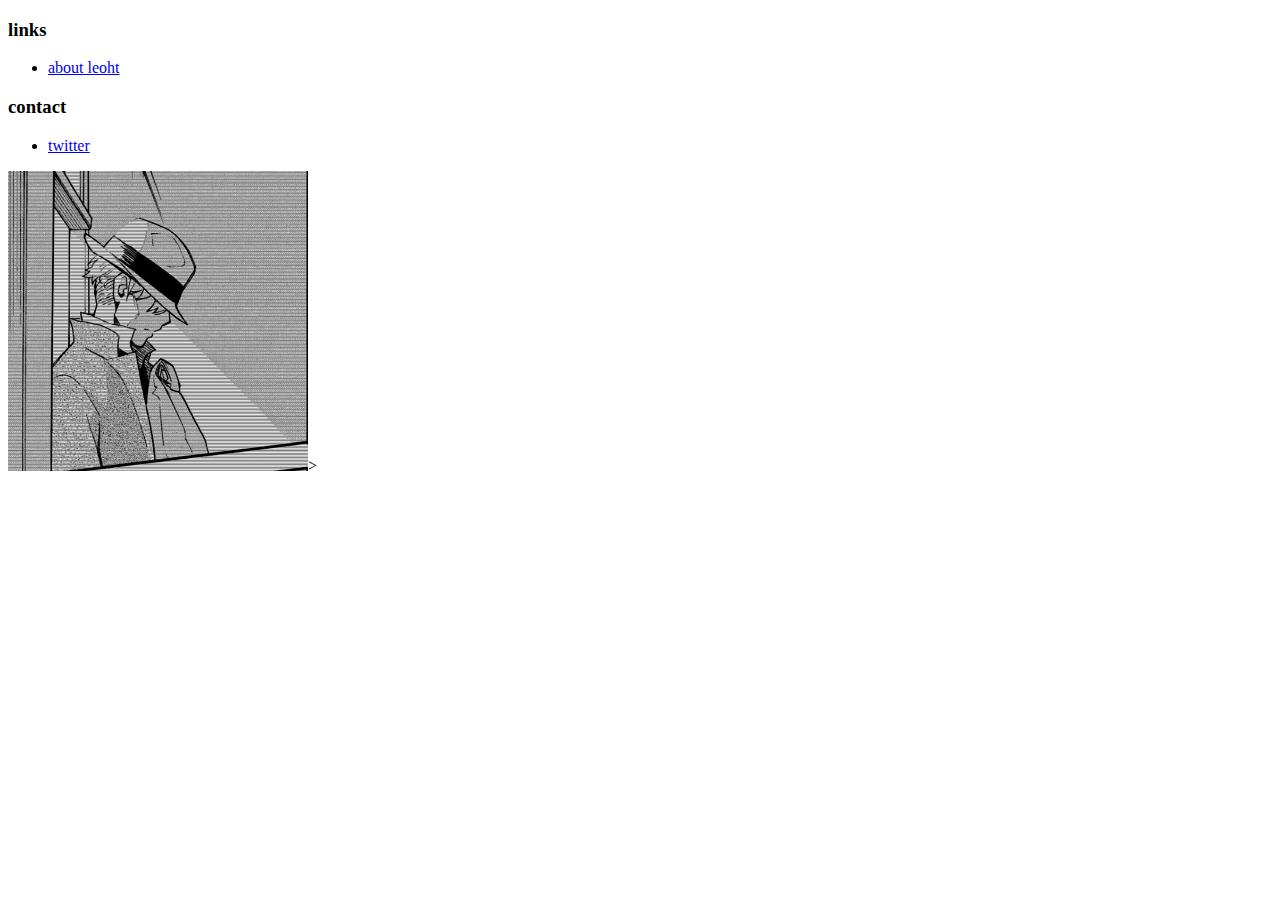
==== index.html @ fc37f43d "loid picture" ====
<!DOCTYPE html>
<html lang = "en">
    
<head> 
    <meta charset = "UTF-8" />
    <meta name = "viewport" content = "width=device-width, initial-scale = 1.0"
    <link rel="styles" href="styles.css" >
    <title> leoht </title>
</head>

<body> 
    <h3><strong>links</strong></h3>
    <ul>
        <li><p><a href = "./pages/about.html" target="_blank" rel="noopener noreferrer"> about leoht</a></p></li>
    </ul>

    <h3><strong>contact</strong></h3>
    <ul>
        <li> <p><a href = "https://twitter.com/jaiselsingh" target="_blank" rel="noopener noreferrer"> twitter </a></p></li>
    </ul>
    <p><img src = "./images/loid.jpg" alt="energy balance" height="300" width="auto">> </p>

    
</body>

</html>
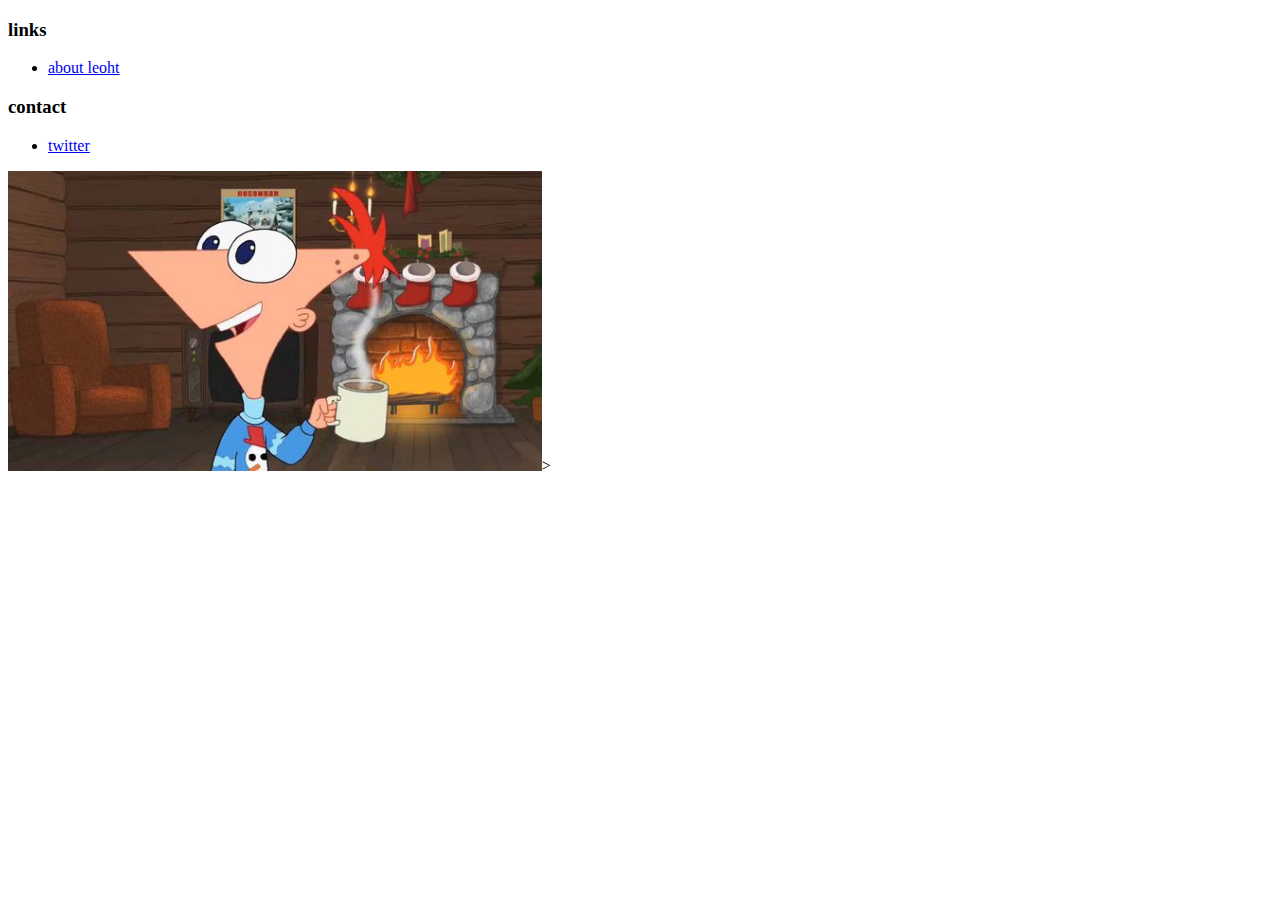
==== commit 03b0b7c9: "Changing icon.jpg" ====
--- a/index.html
+++ b/index.html
@@ -18,7 +18,7 @@
     <ul>
         <li> <p><a href = "https://twitter.com/jaiselsingh" target="_blank" rel="noopener noreferrer"> twitter </a></p></li>
     </ul>
-    <p><img src = "./images/loid.jpg" alt="energy balance" height="300" width="auto">> </p>
+    <p><img src = "./images/icon.jpg" alt="chrome from dr stone" height="300" width="auto">> </p>
 
     
 </body>
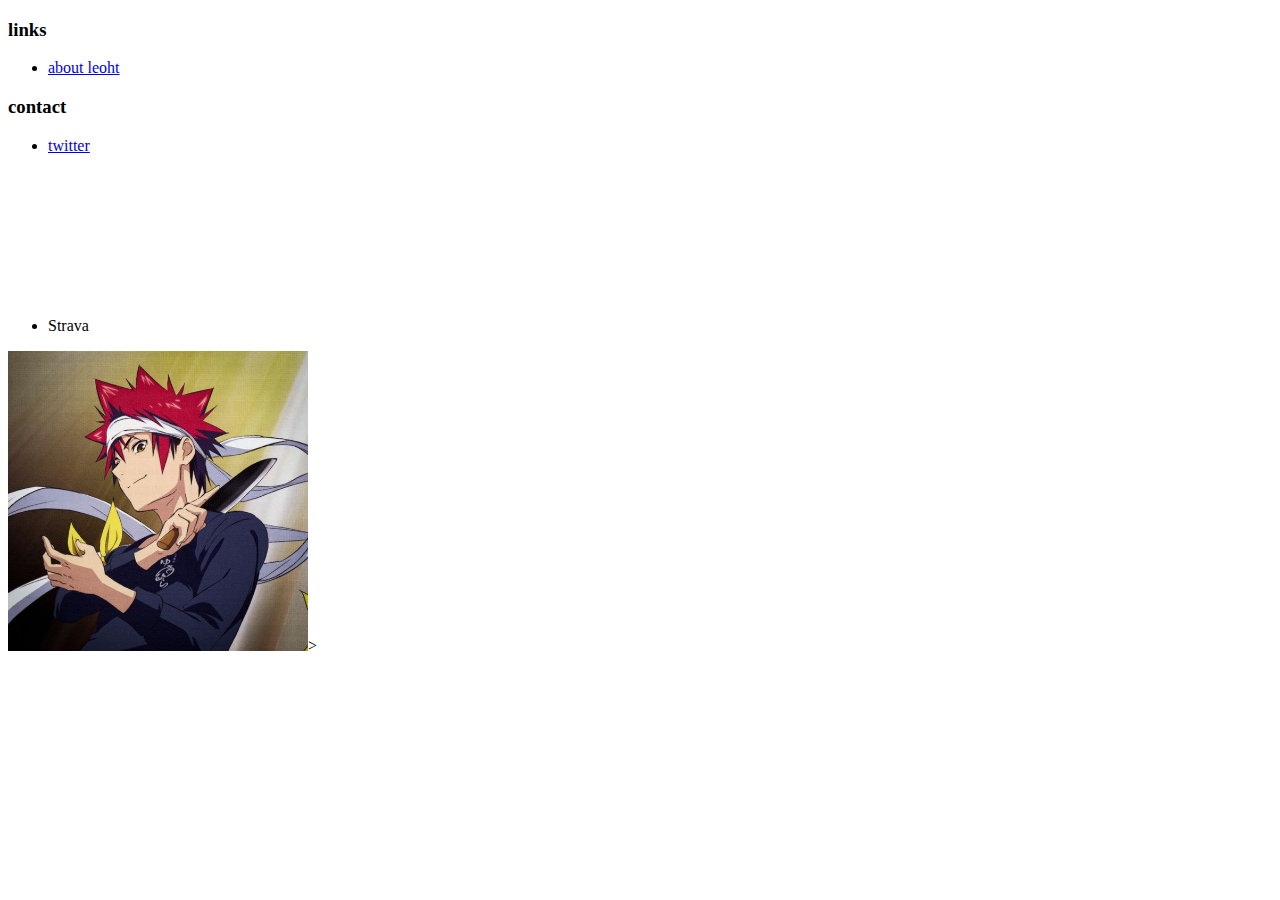
==== commit 9ac17c93: "Added Strava" ====
--- a/index.html
+++ b/index.html
@@ -17,6 +17,7 @@
     <h3><strong>contact</strong></h3>
     <ul>
         <li> <p><a href = "https://twitter.com/jaiselsingh" target="_blank" rel="noopener noreferrer"> twitter </a></p></li>
+        <li> <p> Strava <iframe height='160' width='300' frameborder='0' allowtransparency='true' scrolling='no' src='https://www.strava.com/athletes/113738186/activity-summary/51343e541c08fc70558e848ddbabebba7108bd65'></iframe></p></li>
     </ul>
     <p><img src = "./images/icon.jpg" alt="chrome from dr stone" height="300" width="auto">> </p>
 
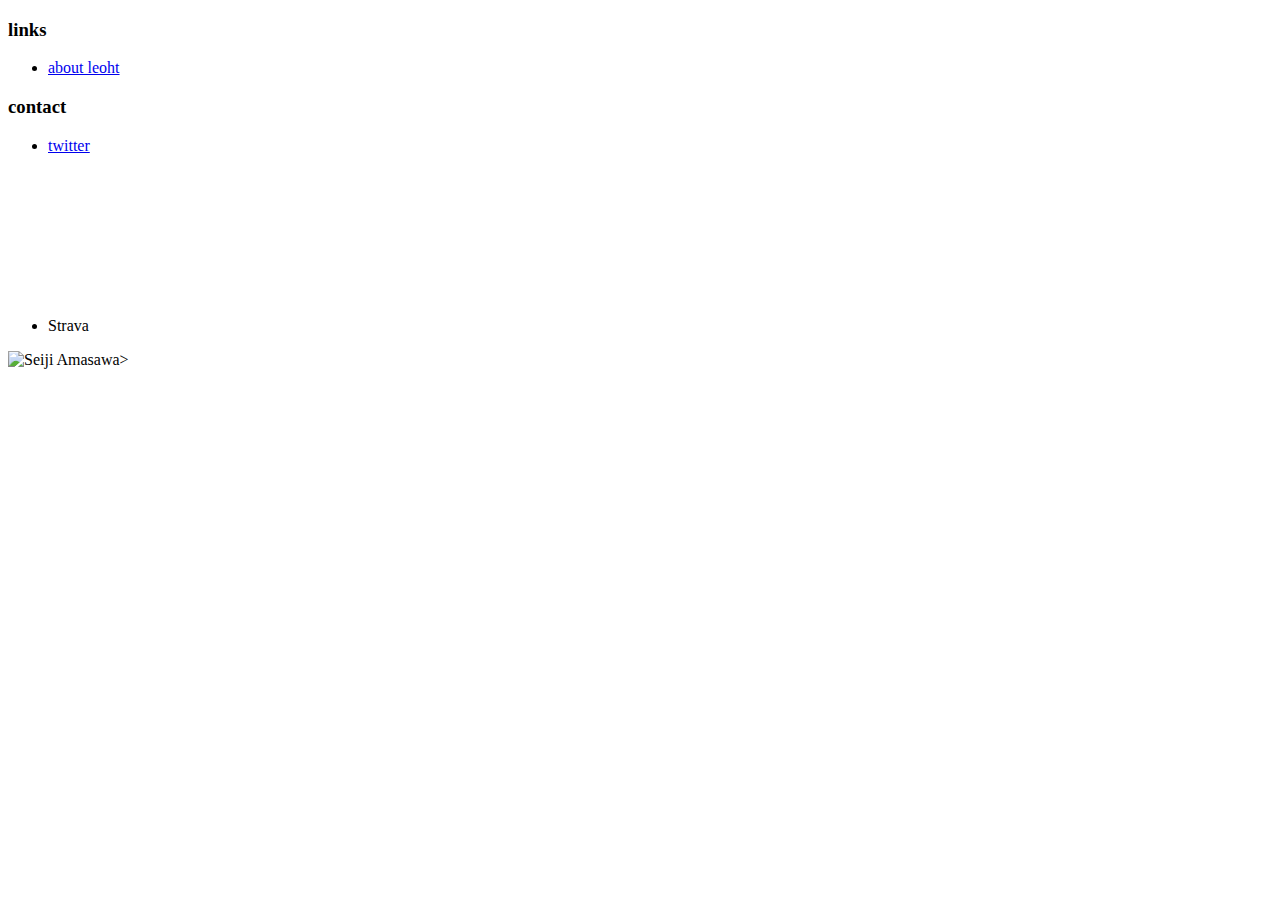
==== commit 986f03cc: "updating index.html" ====
--- a/index.html
+++ b/index.html
@@ -19,7 +19,7 @@
         <li> <p><a href = "https://twitter.com/jaiselsingh" target="_blank" rel="noopener noreferrer"> twitter </a></p></li>
         <li> <p> Strava <iframe height='160' width='300' frameborder='0' allowtransparency='true' scrolling='no' src='https://www.strava.com/athletes/113738186/activity-summary/51343e541c08fc70558e848ddbabebba7108bd65'></iframe></p></li>
     </ul>
-    <p><img src = "./images/icon.jpg" alt="chrome from dr stone" height="300" width="auto">> </p>
+    <p><img src = "./images/icon.heic" alt="Seiji Amasawa" height="300" width="auto">> </p>
 
     
 </body>
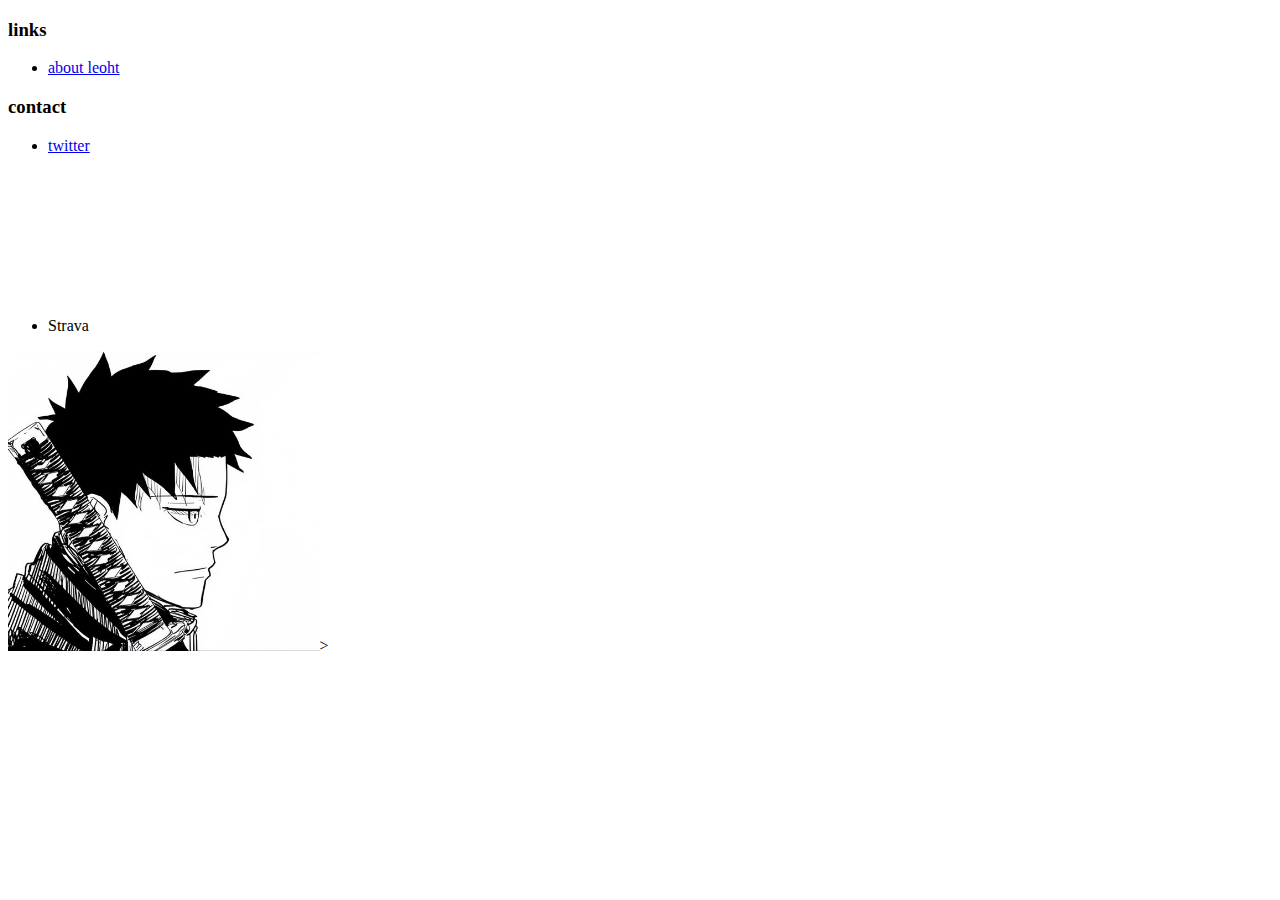
==== commit e62330f6: "update." ====
--- a/index.html
+++ b/index.html
@@ -19,7 +19,7 @@
         <li> <p><a href = "https://twitter.com/jaiselsingh" target="_blank" rel="noopener noreferrer"> twitter </a></p></li>
         <li> <p> Strava <iframe height='160' width='300' frameborder='0' allowtransparency='true' scrolling='no' src='https://www.strava.com/athletes/113738186/activity-summary/51343e541c08fc70558e848ddbabebba7108bd65'></iframe></p></li>
     </ul>
-    <p><img src = "./images/icon.heic" alt="Seiji Amasawa" height="300" width="auto">> </p>
+    <p><img src = "./images/icon.jpg" alt="Seiji Amasawa" height="300" width="auto">> </p>
 
     
 </body>
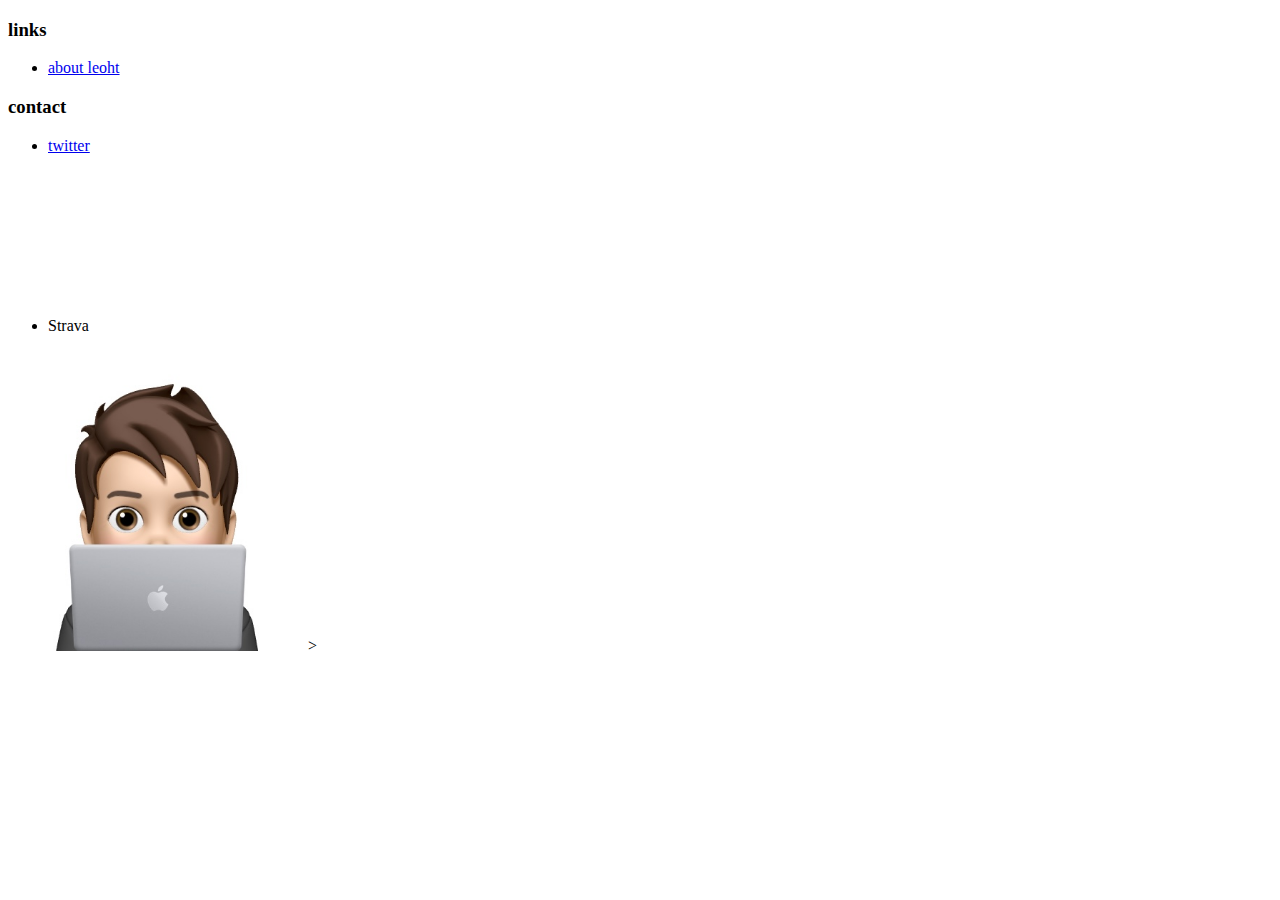
==== commit 980651f1: "update" ====
--- a/index.html
+++ b/index.html
@@ -19,7 +19,7 @@
         <li> <p><a href = "https://twitter.com/jaiselsingh" target="_blank" rel="noopener noreferrer"> twitter </a></p></li>
         <li> <p> Strava <iframe height='160' width='300' frameborder='0' allowtransparency='true' scrolling='no' src='https://www.strava.com/athletes/113738186/activity-summary/51343e541c08fc70558e848ddbabebba7108bd65'></iframe></p></li>
     </ul>
-    <p><img src = "./images/icon.jpg" alt="Seiji Amasawa" height="300" width="auto">> </p>
+    <p><img src = "./images/icon.jpeg" alt="jaisel" height="300" width="auto">> </p>
 
     
 </body>
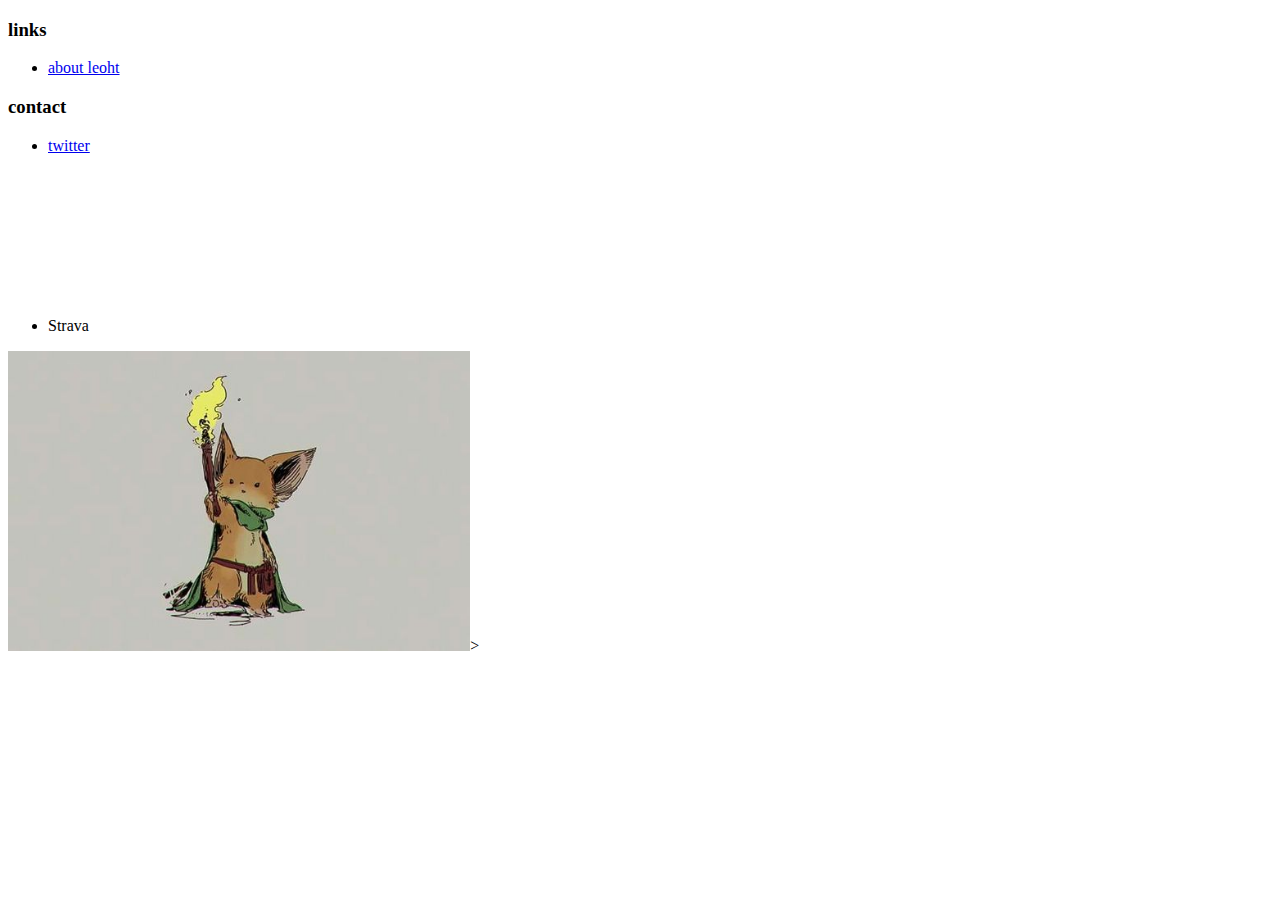
==== commit ee0cb75c: "Update index.html" ====
--- a/index.html
+++ b/index.html
@@ -19,7 +19,7 @@
         <li> <p><a href = "https://twitter.com/jaiselsingh" target="_blank" rel="noopener noreferrer"> twitter </a></p></li>
         <li> <p> Strava <iframe height='160' width='300' frameborder='0' allowtransparency='true' scrolling='no' src='https://www.strava.com/athletes/113738186/activity-summary/51343e541c08fc70558e848ddbabebba7108bd65'></iframe></p></li>
     </ul>
-    <p><img src = "./images/icon.jpeg" alt="jaisel" height="300" width="auto">> </p>
+    <p><img src = "./images/icon.jpg" alt="jaisel" height="300" width="auto">> </p>
 
     
 </body>
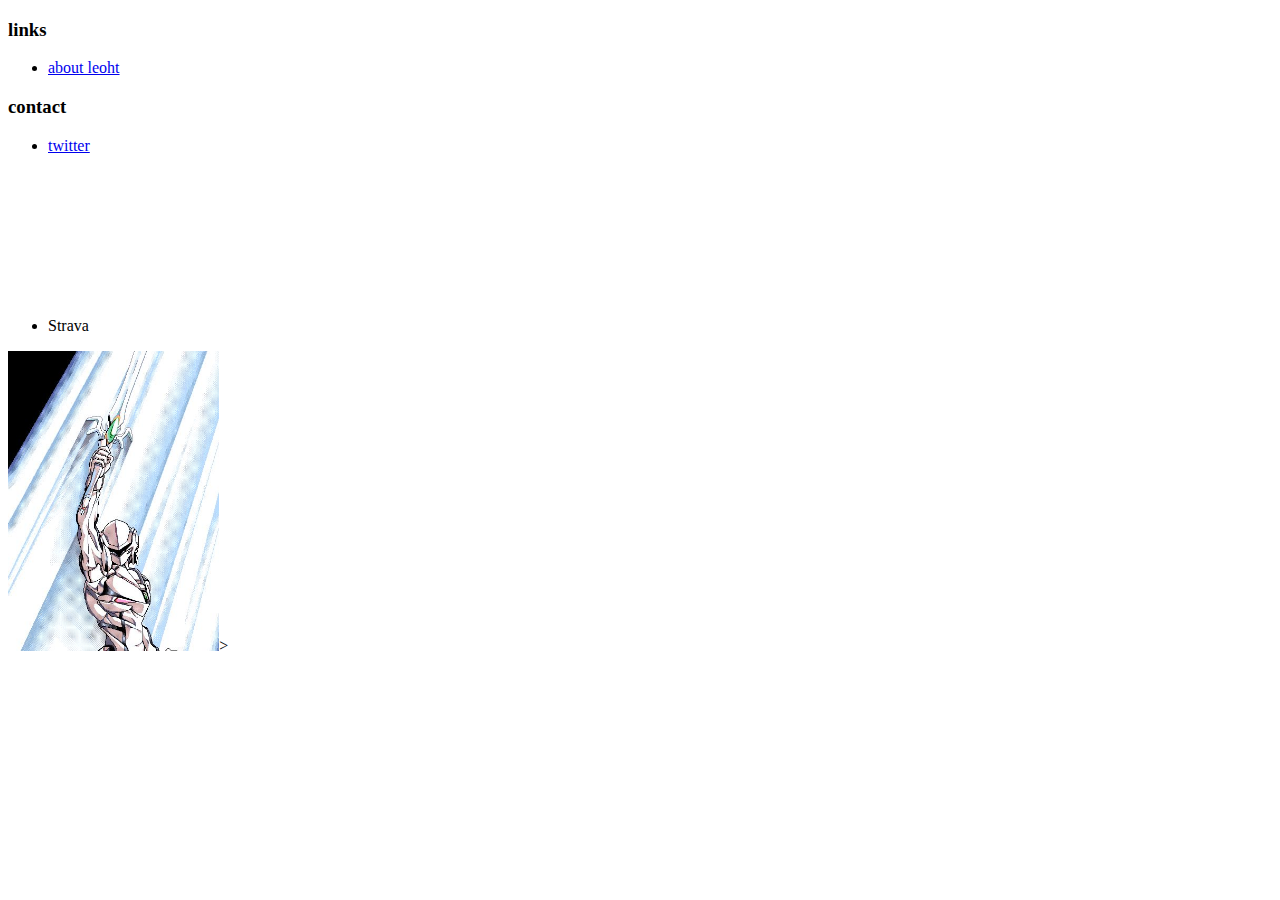
==== commit 2c72828d: "update 1" ====
--- a/index.html
+++ b/index.html
@@ -5,7 +5,7 @@
     <meta charset = "UTF-8" />
     <meta name = "viewport" content = "width=device-width, initial-scale = 1.0"
     <link rel="styles" href="styles.css" >
-    <title> leoht </title>
+    <title> jaisel </title>
 </head>
 
 <body> 
